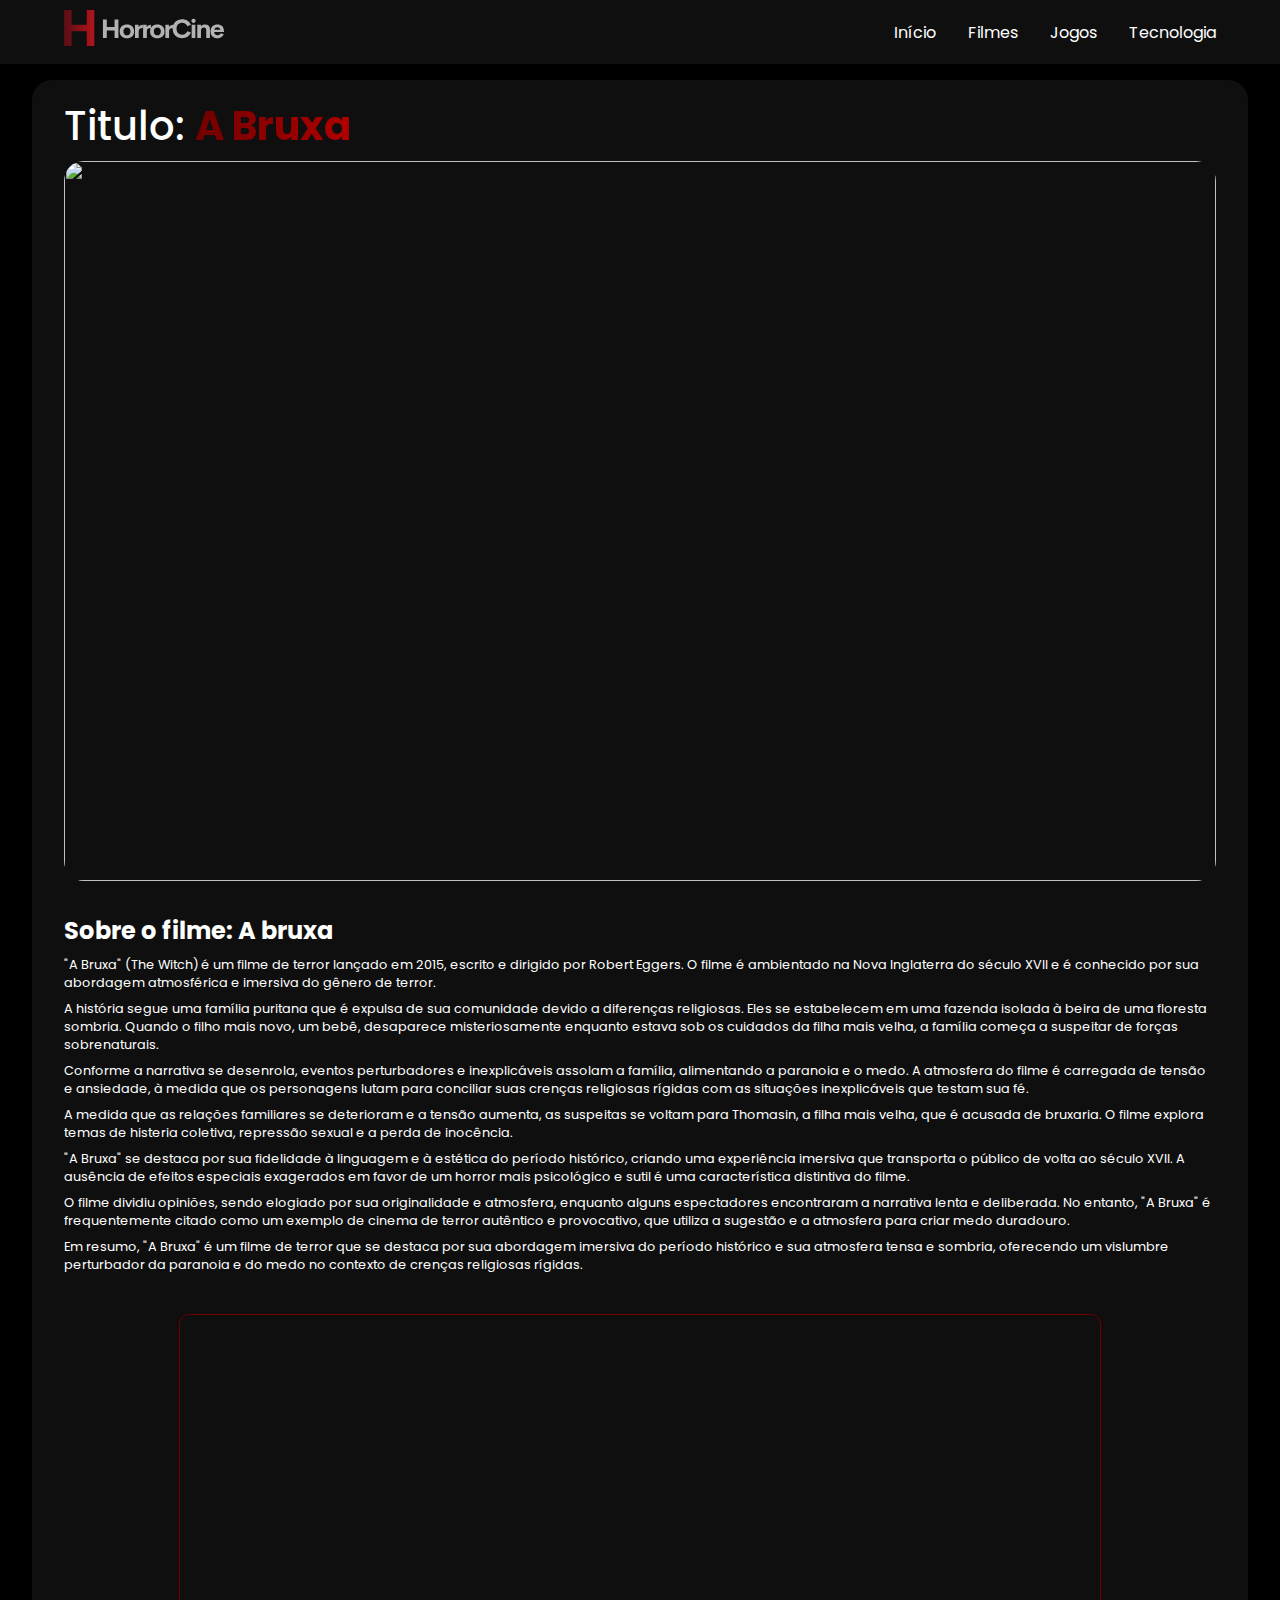
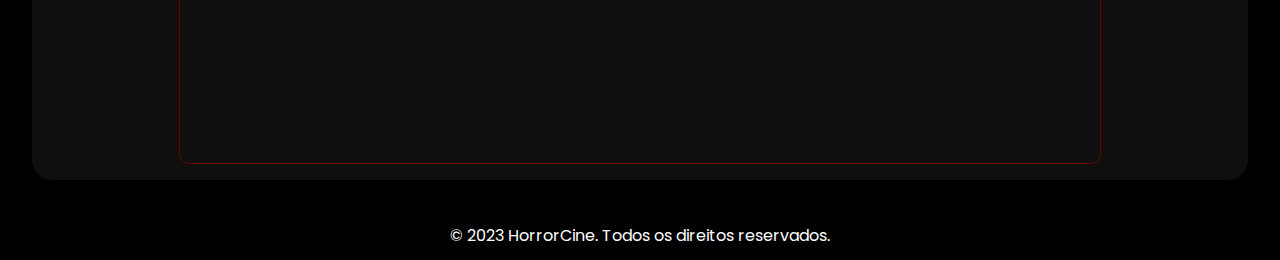
==== src/pages/abruxa.html @ 2f7b3d8c ""Primeiro" Commit" ====
<!DOCTYPE html>
<html lang="pt-br">

<head>
    <meta charset="UTF-8">
    <meta name="viewport" content="width=device-width, initial-scale=1.0">
    <link rel="stylesheet" type="text/css" href="/src/styles/style.css" media="screen">
    <title>HorrorCine | A Bruxa</title>
</head>

<body>
    <header>
        <!-- LOGO -->
        <a href="/"><svg class="logo" width="446.54999999999995" height="100.80780208542622" viewBox="0 0 370 83.52678708231487" class="css-1j8o68f"><defs id="SvgjsDefs2397"><linearGradient id="SvgjsLinearGradient2402"><stop id="SvgjsStop2403" stop-color="#7d141d" offset="0"></stop><stop id="SvgjsStop2404" stop-color="#ff1e27" offset="1"></stop></linearGradient></defs><g id="SvgjsG2398" featurekey="monogramFeature-0" transform="matrix(1.9730426561360768,0,0,1.9730426561360768,-10.81010332139585,-34.85577228584973)" fill="url(#SvgjsLinearGradient2402)"><path d="M32.168 17.665999999999997 l8.7891 0 l0 42.334 l-8.7891 0 l0 -17.402 l-17.9 0 l0 17.402 l-8.7891 0 l0 -42.334 l8.7891 0 l0 17.285 l17.9 0 l0 -17.285 z"></path></g><g id="SvgjsG2399" featurekey="nameFeature-0" transform="matrix(1.5142657654390275,0,0,1.5142657654390275,84.4705073065274,4.177286285837502)" fill="#ffffff"><path d="M21.445 11.777000000000001 l5.8594 0 l0 28.223 l-5.8594 0 l0 -11.602 l-11.934 0 l0 11.602 l-5.8594 0 l0 -28.223 l5.8594 0 l0 11.523 l11.934 0 l0 -11.523 z M40.3372890625 40.39063 c-6.3867 0 -10.996 -3.8867 -10.996 -10.449 c0 -6.5234 4.5703 -10.41 10.996 -10.41 c6.4648 0 11.016 3.8867 11.016 10.41 c0 6.5625 -4.5703 10.449 -11.016 10.449 z M40.2782890625 35.918 c3.2617 0 5.4883 -2.3828 5.4883 -5.9766 s-2.2266 -5.9766 -5.4883 -5.9766 c-3.1445 0 -5.3516 2.3828 -5.3516 5.9766 s2.207 5.9766 5.3516 5.9766 z M58.037128125 23.105 c1.0156 -1.7773 3.6523 -3.418 6.5625 -3.418 l0 5.0195 c-4.2578 0 -6.2891 1.25 -6.2891 5.5078 l0 9.7852 l-5.6641 0 l0 -20.078 l5.3906 0 l0 3.1836 z M70.4052921875 23.105 c1.0156 -1.7773 3.6523 -3.418 6.5625 -3.418 l0 5.0195 c-4.2578 0 -6.2891 1.25 -6.2891 5.5078 l0 9.7852 l-5.6641 0 l0 -20.078 l5.3906 0 l0 3.1836 z M86.73865625 40.39063 c-6.3867 0 -10.996 -3.8867 -10.996 -10.449 c0 -6.5234 4.5703 -10.41 10.996 -10.41 c6.4648 0 11.016 3.8867 11.016 10.41 c0 6.5625 -4.5703 10.449 -11.016 10.449 z M86.67965625 35.918 c3.2617 0 5.4883 -2.3828 5.4883 -5.9766 s-2.2266 -5.9766 -5.4883 -5.9766 c-3.1445 0 -5.3516 2.3828 -5.3516 5.9766 s2.207 5.9766 5.3516 5.9766 z M104.4384953125 23.105 c1.0156 -1.7773 3.6523 -3.418 6.5625 -3.418 l0 5.0195 c-4.2578 0 -6.2891 1.25 -6.2891 5.5078 l0 9.7852 l-5.6641 0 l0 -20.078 l5.3906 0 l0 3.1836 z M124.657859375 40.39063 c-8.3008 0 -14.434 -5.6445 -14.434 -14.512 s6.1328 -14.492 14.434 -14.492 c6.2891 0 11.328 3.2227 13.34 8.5742 l-5.4688 1.9922 c-1.25 -3.2813 -4.2383 -5.1758 -7.8711 -5.1758 c-4.8633 0 -8.5938 3.3984 -8.5938 9.1016 s3.7305 9.1211 8.5938 9.1211 c3.6328 0 6.6211 -1.9141 7.8711 -5.1953 l5.4688 1.9922 c-2.0117 5.3516 -7.0508 8.5938 -13.34 8.5938 z M142.0459484375 16.914 c-1.7773 0 -3.2617 -1.4453 -3.2617 -3.2422 c0 -1.7773 1.4844 -3.2227 3.2617 -3.2227 c1.7383 0 3.2227 1.4453 3.2227 3.2227 c0 1.7969 -1.4844 3.2422 -3.2227 3.2422 z M139.1748484375 40 l0 -20.078 l5.6641 0 l0 20.078 l-5.6641 0 z M159.62928125 19.531 c4.8242 0 7.4805 2.5 7.4805 6.9531 l0 13.516 l-5.6445 0 l0 -12.305 c0 -2.6758 -1.6602 -3.6523 -3.5938 -3.6523 c-2.3242 0 -4.4336 1.1719 -4.4727 4.8828 l0 11.074 l-5.625 0 l0 -20.078 l5.625 0 l0 2.2266 c1.4063 -1.6602 3.5742 -2.6172 6.2305 -2.6172 z M188.5596953125 29.668 l-0.058594 1.3477 l-14.883 0 c0.23438 3.3398 2.4609 4.9414 5.1367 4.9414 c2.0117 0 3.5742 -0.9375 4.3359 -2.7148 l5.1563 0.76172 c-1.3281 4.0625 -4.9414 6.3867 -9.4531 6.3867 c-6.4844 0 -10.723 -3.8281 -10.723 -10.43 s4.3555 -10.469 10.547 -10.469 c5.6836 0 9.9219 3.1445 9.9414 10.176 z M178.6576953125 23.477 c-2.5586 0 -4.3359 1.1914 -4.8828 3.8672 l9.2188 0 c-0.29297 -2.5586 -2.0313 -3.8672 -4.3359 -3.8672 z"></path></g></svg></a>
        <nav>
            <ul>
                <li><a href="/">Início</a></li>
                <li><a href="#">Filmes</a></li>
                <li><a href="#">Jogos</a></li>
                <li><a href="#">Tecnologia</a></li>
            </ul>
        </nav>
    </header>
    <main>
            <section class="destaque">
                <h1>Titulo: <span id="titledestaque">A Bruxa</span></h1>
                <img src="https://i.pinimg.com/originals/a7/c5/f0/a7c5f0a6ef76216bb455dd4ef3f71301.gif">

                <article>
                    <h2>Sobre o filme: A bruxa</h2>
                    <p>"A Bruxa" (The Witch) é um filme de terror lançado em 2015, escrito e dirigido por Robert Eggers. O filme é ambientado na Nova Inglaterra do século XVII e é conhecido por sua abordagem atmosférica e imersiva do gênero de terror.</p>
                    <p>A história segue uma família puritana que é expulsa de sua comunidade devido a diferenças religiosas. Eles se estabelecem em uma fazenda isolada à beira de uma floresta sombria. Quando o filho mais novo, um bebê, desaparece misteriosamente enquanto estava sob os cuidados da filha mais velha, a família começa a suspeitar de forças sobrenaturais.</p>
                    <p>Conforme a narrativa se desenrola, eventos perturbadores e inexplicáveis assolam a família, alimentando a paranoia e o medo. A atmosfera do filme é carregada de tensão e ansiedade, à medida que os personagens lutam para conciliar suas crenças religiosas rígidas com as situações inexplicáveis que testam sua fé.</p>
                    <p>A medida que as relações familiares se deterioram e a tensão aumenta, as suspeitas se voltam para Thomasin, a filha mais velha, que é acusada de bruxaria. O filme explora temas de histeria coletiva, repressão sexual e a perda de inocência.</p>
                    <p>"A Bruxa" se destaca por sua fidelidade à linguagem e à estética do período histórico, criando uma experiência imersiva que transporta o público de volta ao século XVII. A ausência de efeitos especiais exagerados em favor de um horror mais psicológico e sutil é uma característica distintiva do filme.</p>
                    <p>O filme dividiu opiniões, sendo elogiado por sua originalidade e atmosfera, enquanto alguns espectadores encontraram a narrativa lenta e deliberada. No entanto, "A Bruxa" é frequentemente citado como um exemplo de cinema de terror autêntico e provocativo, que utiliza a sugestão e a atmosfera para criar medo duradouro.</p>
                    <p>Em resumo, "A Bruxa" é um filme de terror que se destaca por sua abordagem imersiva do período histórico e sua atmosfera tensa e sombria, oferecendo um vislumbre perturbador da paranoia e do medo no contexto de crenças religiosas rígidas.</p>
                </article>

                <div class="iframe-container">
                    <iframe src="https://www.youtube.com/embed/FE-u6RznkGQ">

                    </iframe>
                </div>
              </section>
    </main>
    <footer>
        <p>&copy; 2023 HorrorCine. Todos os direitos reservados.</p>
    </footer>
</body>

</html>
---- src/styles/style.css ----
@import url('https://fonts.googleapis.com/css2?family=Poppins');


* {
    margin: 0;
    padding: 0 auto;
    box-sizing: border-box;

    font-family: 'Poppins', sans-serif;
}

:root {
    --margin-padrao: 2rem;
    --margin-interna-padrao: 2rem;
    --text-primary-color: #FFFFFF;
    --text-secondary-color: #222222;
    --background-primary: #000000;
    --background-secondary: #0F0F0F;
    --action-color: #700000;
    --action-secondary-color: #B00000;

    --font-size-xl: 2.5rem;
    --font-size-large: 1.5rem;
    --font-size-medium: 1rem;
    --font-size-small: 0.8rem;
}

body {
    background-color: var(--background-primary);
    color: var(--text-primary-color);

    width: 100%;
}


header {
    display: flex;
    justify-content: space-between;
    align-items: center;

    background-color: var(--background-secondary);

    padding-left: 4rem;
    padding-right: 4rem;

    width: 100%;
    height: 4rem;
}

header > nav > ul {
    display: flex;
    align-items: center;
    justify-content: center;
    gap: 2rem;

    list-style: none;
}

header > nav > ul > li > a {
    color: var(--text-primary-color);
    text-decoration: none;

    position: relative;
    transition: all 50ms ease-in;
}


header > nav > ul > li > a::before {
    content: '';
    width: 0%;
    border-bottom: 0.2rem solid #ff0000;
}

header > nav > ul > li > a:hover, a::before {
    content: '';
    width: 100%;
    border-bottom: 0.2rem solid #FFFFFF;
}

.logo {
    filter: brightness(0.7);
    width: 10rem;
    height: auto;
}



main {
    width: 100%;
    min-height: auto;
    padding-left: var(--margin-padrao);
    padding-right: var(--margin-padrao);

    margin-bottom: 2rem;

    background-color: var(--background-primary);
}


.destaque {
    background-color: var(--background-secondary);
    border-radius: 20px;

    width: 100%;
    height: fit-content;
    margin: 0 auto;
    margin-top: 1rem;

    padding: 1rem var(--margin-interna-padrao);

    display: flex;
    flex-direction: column;
}

.destaque > h1 {
    color: var(--text-primary-color);

    font-size: var(--font-size-xl);
    text-align: start;
    font-weight: 500;
}

#titledestaque {
    background: linear-gradient(to right, var(--action-color), var(--action-secondary-color));
    -webkit-background-clip: text;
    color: transparent;
    font-weight: bold;
}

.destaque > img {
    margin-top: 0.3rem;
    width: 100%;
    height: 80vh;
    object-position: center;
    object-fit: cover;

    border-radius: 20px;
}

.destaque > article {
    margin-top: 2rem;
}

.destaque > article > h2 {
    font-size: var(--font-size-large);
}

.destaque > article > p {
    font-size: var(--font-size-small);
    margin: 0.5rem 0;
}

.recomendados {
    position: relative;
}

.recomendados > h2 {
    margin: 0.7rem 0;
    /* position: absolute;  */
    font-size: var(--font-size-large);
}

.iframe-container {
    margin-top: 2rem;
    width: 100%;
    height: fit-content;

    display: flex;
    justify-content: center;
    align-items: center;
}

iframe {
    width: 80%;
    height: 50vh;
    border-radius: 10px;

    border: 1px solid var(--action-color);
}

.grid-filmes {
    display: grid;
    grid-template-columns: repeat(5, 1fr);
    grid-template-rows: repeat(4, 1fr);

    gap: 0.5rem;

    width: 100%;
    height: 150vh;
}

.grid-span-col-2 {
   grid-column-start: span 2;
}

.grid-span-col-3 {
   grid-column-start: span 3;
}

.grid-span-row-2 {
    grid-row-start: span 2;
 }

.grid-span-row-3 {
    grid-row-start: span 3;
}

  
.container-filmes {
    width: 100%;
    height: 100%;
    scale: 0.96;

    border-radius: 5px;
    transition: all 300ms ease-in;
    border: 2px solid var(--action-secondary-color);

    filter: brightness(0.6) grayscale(1);
    overflow: hidden;
    position: relative;
}

.container-filmes > img {
    width: 100%;
    height: 100%;

    object-fit: cover;
    object-position: top;
}

  
.container-filmes:hover {
    scale: 1.03;
    filter: brightness(1)  grayscale(0); 
}

.container-filmes:hover > img {
    animation: filmeroad 2.5s infinite alternate-reverse ease-in-out;
}

.container-filmes > a {
    border-radius: 10px 0 0 10px;
    width: fit-content;
    position: absolute;
    bottom: 2rem;
    right: 0;
    
    color: var(--text-primary-color);
    background-color: var(--action-secondary-color);
    
    font-size: var(--font-size-large);
    opacity: 0;
}


.container-filmes > a > h6 {
    padding: 0 2rem;
}

.container-filmes:hover > a {
    opacity: 1;
}


@keyframes filmeroad {
    0% {
        object-position: bottom left;
    }

    50% {
        object-position: center right;
    }

    100% {
        object-position: top left;
    }
}


footer {    
    width: 100%;
    height: 3rem;

    display: flex;
    justify-content: center;
    align-items: center;
 
    /* text-align: center; */
}
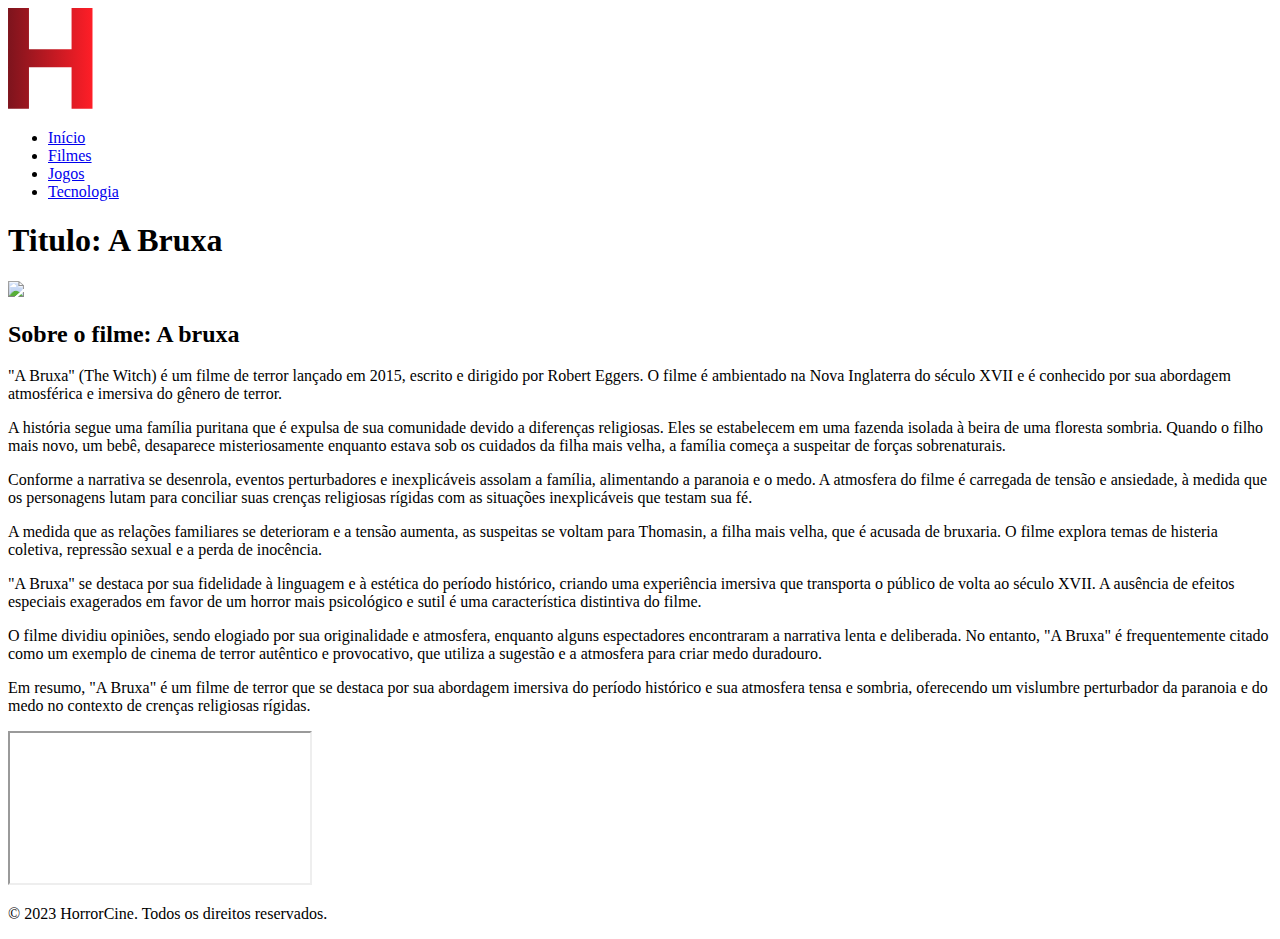
==== commit 71c7dbee: "Fix CSS Path" ====
--- a/src/pages/abruxa.html
+++ b/src/pages/abruxa.html
@@ -4,7 +4,7 @@
 <head>
     <meta charset="UTF-8">
     <meta name="viewport" content="width=device-width, initial-scale=1.0">
-    <link rel="stylesheet" type="text/css" href="/src/styles/style.css" media="screen">
+    <link rel="stylesheet" type="text/css" href="/HorrorCineProa/src/styles/style.css" media="screen">
     <title>HorrorCine | A Bruxa</title>
 </head>
 
